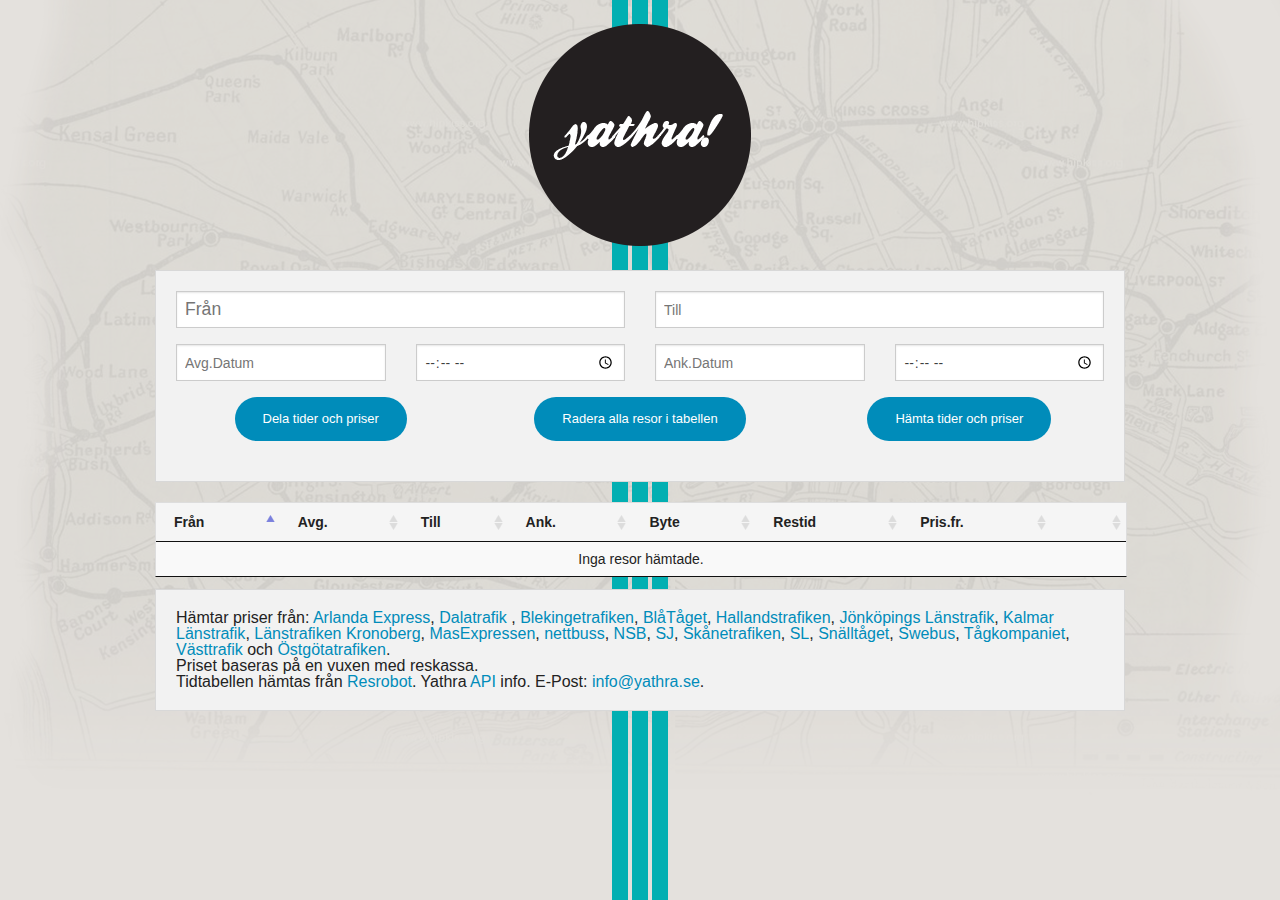
==== index.html @ bdf1a129 "preparation for main site" ====
<!DOCTYPE html>
<!--[if IE 8]> 				 <html class="no-js lt-ie9" lang="en"> <![endif]-->
<!--[if gt IE 8]><!--> <html class="no-js" lang="en" manifest="offline.php"> <!--<![endif]-->

<head>
	<meta charset="utf-8" />
	<meta name="viewport" content="width=device-width" />
  
  <script src="js/vendor/modernizr.js"></script>
  <script src="js/vendor/jquery.js"></script>
  <script src="js/vendor/jquery-ui.min.js"></script>
  <script src="js/vendor/fastclick.js"></script>
  <script src="js/ion.sound.min.js"></script>
  <script src="js/foundation.min.js"></script>
  <title>Yathra: Tidtabell med priser för hela Sverige.</title>
  <link rel="stylesheet" type="text/css" href="css/jquery.dataTables.css">
<!-- DataTables -->
<script type="text/javascript" charset="utf8" src="js/jquery.dataTables.js"></script>
<!-- DataTables, colReorder -->
<script type="text/javascript" charset="utf8" src="js/dataTables.colReorder.js"></script>
<link href='http://fonts.googleapis.com/css?family=Wellfleet' rel='stylesheet' type='text/css'>
<link rel="stylesheet" href="css/normalize.css" />
<link rel="stylesheet" href="css/foundation.css" />
<link rel="stylesheet" href="css/jquery-ui.min.css" />
<link rel="apple-touch-icon" href="/img/touchandoroid.png">
<link href="/img/touchandoroid.png" rel="apple-touch-icon-precomposed">
  
<style>
   .progress-label {
		float: left;
		margin-left: 45%;
		margin-top: 5px;
		font-weight: bold;
		text-shadow: 1px 1px 0 #fff;
	}
	
	body{
	  background-color: #e4e1dd; 
	  background-image: url('img/background.gif'), url('img/background2.png');
	  background-repeat: repeat-y, no-repeat;
	  background-position: center top;
	}

	.demoHeaders {
		margin-top: 2em;
	}
	#dialog-link {
		padding: .4em 1em .4em 20px;
		text-decoration: none;
		position: relative;
	}
	#dialog-link span.ui-icon {
		margin: 0 5px 0 0;
		position: absolute;
		left: .2em;
		top: 50%;
		margin-top: -8px;
	}
	#icons {
		margin: 0;
		padding: 0;
	}
	#icons li {
		margin: 2px;
		position: relative;
		padding: 4px 0;
		cursor: pointer;
		float: left;
		list-style: none;
	}
	#icons span.ui-icon {
		float: left;
		margin: 0 4px;
	}
	.fakewindowcontain .ui-widget-overlay {
		position: absolute;
	}
	
	.travelsegment {
		display: none;
	}
	
	a.kopa:link {
	  color: #00790e;
	}

	a.kopa:visited {
	  color: #00790e;
	}
	
	a.radera:link {
	  color: #7e1212;
	}

	a.radera:visited {
	  color: #7e1212;
	}	
	div.logotype {
	  padding: 24px;
	}
	</style>

</head>
<body onload="get_value();">
	<div class="row">
		<div class="large-12 columns text-center">
			<div class="logotype"><img src="img/logotype.png" alt="" /></div>
		</div>
	</div>
<!-- Sök - Inmatning START -->
	<div class="row">
		<div class="small-12 columns">
			<div class="panel">
					<form method="post" action="">
						<div class="row">
							<div class="large-6 columns">
								<div class="ui-widget">
								<div class="startIkon inputIcons">
								<input class="from" type="text" name="fromPlace" id="from" value="" placeholder="Från" x-webkit-speech /> 
								</div>
								</div>
							</div>
							<div class="large-6 columns">
								<div class="finishedIkon inputIcons">
								<input class="destination" type="text" name="destination" id="destination" value="" placeholder="Till" x-webkit-speech />
								</div>
							</div>
						</div>
						<div class="row">
							<div class="large-3 columns">
								<div class="dateIkon inputIcons">
									<input type="text" id="datepicker" placeholder="Avg.Datum" />
								</div>
							</div>
							<div class="large-3 columns">
								<div class="clockIkon inputIcons">
									<input type="time" id="timepicker" name="" value="" placeholder="Avg.Tid" />
								</div>
							</div>
							<div class="large-3 columns">
								<div class="dateIkon inputIcons">
									<input type="text" id="datepickera" placeholder="Ank.Datum" />
								</div>
							</div>
							<div class="large-3 columns">
								<div class="clockIkon inputIcons">
									<input type="time" id="timepickera" name="" value="" placeholder="Ank.Tid" />
								</div>
							</div>
						</div>
						<div class="row">
							<div class="large-4 columns text-center">
							    <div class="button small round" type="button" id="delalink" onclick="alert('Här är en url till dina resor: '+window.location)" >Dela tider och priser</div>
							</div>
							<div class="large-4 columns text-center">
							    <div class="button small round" type="button" id="clearbutton" onclick="$('#table_id').DataTable().clear();$('#table_id').DataTable().draw();" >Radera alla resor i tabellen</div>
							</div>
							<div class="large-4 columns text-center">
							    <div class="button small round" type="button" id="searchbutton">Hämta tider och priser</div>
							</div>

						</div>
					</form>
			</div>
		</div>
	</div>
	<div class="row">
	    <div class="large-12 columns">
		  <div class="panel callout text-center hide" id="progressbar" >
			Hämtar tider och priser...
		</div>
	    </div>
	</div>
<!-- Sök - Inmatning END -->
<!-- Result data - START -->
	<div class="row">
	    <div class="large-12 columns">
<table id="table_id" class="display">
    <thead>
        <tr>
            <th>Från</th>
            <th>Avg.</th>
            <th>Till</th>
            <th>Ank.</th>
            <th>Byte</th>
            <th>Restid</th>
            <th>Pris.fr.</th>
            <th>&nbsp;</th>
        </tr>
    </thead>
    <tbody id="alltrips">
    </tbody>
</table>
	      </div>
	</div>
<!-- Result data - END -->
<!-- Infotext - START -->
	<div class="row">	
		<div class="large-12 columns">
		      <div class="panel">
							Hämtar priser från: <a href="https://www.arlandaexpress.se">Arlanda Express</a>, 
												<a href="http://www.dalatrafik.se/">Dalatrafik </a>,
												<a href="http://www.blekingetrafiken.se/">Blekingetrafiken</a>,
												<a href="http://www.blataget.com">BlåTåget</a>, 
												<a href="http://www.hlt.se">Hallandstrafiken</a>,
												<a href="http://www.jlt.se">Jönköpings Länstrafik</a>,
												<a href="http://www.klt.se/">Kalmar Länstrafik</a>,
												<a href="http://www.lanstrafikenkron.se/">Länstrafiken Kronoberg</a>,
												<a href="http://www.masexpressen.se">MasExpressen</a>,
												<a href="http://www.nettbuss.se">nettbuss</a>, 
												<a href="http://www.nsb.no">NSB</a>,
												<a href="http://www.sj.se">SJ</a>,
												<a href="http://www.skanetrafiken.se">Skånetrafiken</a>, 
												<a href="http://www.sl.se">SL</a>,
												<a href="http://www.snalltaget.se">Snälltåget</a>,
												<a href="http://www.swebus.se">Swebus</a>,
												<a href="http://www.tagkompaniet.se/">Tågkompaniet</a>,
												<a href="http://www.vasttrafik.se">Västtrafik</a> och
												<a href="http://www.ostgotatrafiken.se">Östgötatrafiken</a>.<br /> 
							Priset baseras på en vuxen med reskassa. <br />
							Tidtabellen hämtas från <a href="http://www.resrobot.se">Resrobot</a>. Yathra <a href="http://www.trafiklab.se/projekt/yathra">API</a> info. E-Post: <a href="mailto:info@yathra.se">info@yathra.se</a>.
			</div>
		</div>
	</div>
<!-- Infotext - END -->


<div class="row hide">	
	<div class="large-12 columns">
		<div class="panel">
		    <div class="row">
		     <div class="large-2 columns startStation">
			    Varberg Station
			</div>
			<div class="large-2 columns tripDeparture">
			  Mån V31, 21 Jun 12:00
			</div>
			<div class="large-4 columns price">
			86.5 SEK Skånetrafiken<br />
			109 SEK SJ
			</div>	
			<div class="large-2 columns arrival">
			 Mån V31, 21 Jun 20:30 
			</div>
			<div class="large-2 columns endStation">
			Malmö Centralstation
			</div>
		    </div>
		    <div class="row">
			<div class="large-2 columns startStation">
			    Varberg Station
			</div>
			<div class="large-2 columns tripDeparture">
			  Mån V31, 21 Jun 12:00
			</div>
			<div class="large-2 columns product">
			Öresundståg
			</div>
			<div class="large-2 columns price">
			86.5 SEK Skånetrafiken<br />
			109 SEK SJ
			</div>	
			<div class="large-2 columns arrival">
			 Mån V31, 21 Jun 20:30 
			</div>
			<div class="large-2 columns endStation">
			Malmö Centralstation
			</div>
		</div>
	</div>
</div>		      

<script src="id-name-muni.js"></script>
<script src="lanid-kommunid.js"></script>

<script type="text/javascript">
		var avgnr = 0;
		for (var i = 0; i < allastationer.length; i++){
			var ut = allastationer.length-i-1;
			allastationer[ut].label = allastationer[i].n;
			allastationer[ut].value = allastationer[i].i;
			var tempscb = "0"+allastationer[i].m;
			allastationer[ut].scbid = tempscb.substr(tempscb.length - 4);
		}
		var rader = 0;
		var toString;
		var fromString;
		
		CreateTrip = function(trip,currentTrip)
		{
			var priceone;
			var startDeparture;
			var endarrival;
			var firstSegment;
			var lastSegment;
			var segmentLength = 0;
			var byten = trip.segment.length;
			byten = byten - 1;
			segmentLength = trip.segment.length;
			firstSegment = trip.segment[0];
			startDeparture = trip.segment[0].departure.datetime;
			endarrival = trip.segment[trip.segment.length-1].arrival.datetime;
			lastSegment = trip.segment[trip.segment.length-1];
		
			if(byten > 0 ){
			priceone = firstSegment.lowestpriceseller.name +':'+ firstSegment.lowestprice +' SEK';
			}
			else {
			priceone = "";
			}
			if(firstSegment.segmentid.mot.type == "G")
			{
			carrier = new Object();
			carrier.name =  "Gå";
			firstSegment.segmentid.carrier = carrier;}
			
			var stations = '<div class="row"><div class="large-12 columns text-center"><h2>Reseinformation</h2></div></div>\
			<div class="row">\
		     <div class="large-2 columns startStation">\
			    <a href="http://stinsen.yathra.se/#'+firstSegment.departure.location.id+'" target="_blank">' + firstSegment.departure.location.name + '</a>\
			</div>\
			<div class="large-2 columns tripDeparture">\
			'+firstSegment.departure.datetime.substring(11)+'\
			</div>\
			<div class="large-4 columns price text-center">\
			'+trip.sellername+' <a href="'+trip.url +'" target="_blank">'+ trip.price +' SEK</a>\
			</div>\
			<div class="large-2 columns arrival">\
			'+lastSegment.arrival.datetime.substring(11)+'\
			</div>\
			<div class="large-2 columns endStation">\
			<a href="http://stinsen.yathra.se/#' + lastSegment.arrival.location.id + '" target="_blank">' + lastSegment.arrival.location.name + '</a>\
			</div>\
		    </div><div class="row"><div class="large-2 columns startStation">&nbsp;</div></div>\
		    <div class="row"><div class="large-12 columns"><h3>Resrutt:</h3></div></div>\
		    <div class="row"><div class="large-2 columns startStation">&nbsp;</div></div>';
		    
		    stations = stations + '<div class="row">\
			<div class="large-2 columns startStation">\
			Från:\
			</div>\
			<div class="large-2 columns tripDeparture">\
			 Avgång:\
			</div>\
			<div class="large-2 columns product">\
			Transportmedel:\
			</div>\
			<div class="large-2 columns price">\
			Priser:\
			</div>	\
			<div class="large-2 columns arrival">\
			Ankomst:\
			</div>\
			<div class="large-2 columns endStation">\
			Till:\
			</div>\
		</div><div class="row"><div class="large-2 columns startStation">&nbsp;</div></div>';
		    
			for(var i = 0;i < segmentLength;i++)
			{
			if(trip.segment[i].segmentid.mot.type == "G")
			{
			carrier = new Object();
			carrier.name =  "Gå";
			trip.segment[i].segmentid.carrier = carrier;
			}
			
			stations = stations + '<div class="row">\
			<div class="large-2 columns startStation">\
			    <a href="http://stinsen.yathra.se/#'+trip.segment[i].departure.location.id+'" target="_blank">' + trip.segment[i].departure.location.name + '</a>\
			</div>\
			<div class="large-2 columns tripDeparture">\
			 '+trip.segment[i].departure.datetime.substring(11)+'\
			</div>\
			<div class="large-2 columns product">\
			'+ trip.segment[i].segmentid.carrier.name +'\
			</div>\
			<div class="large-2 columns price">\
			<a href="'+trip.segment[i].lowestpriceseller.url +'" target="_blank">'+ trip.segment[i].lowestpriceseller.name +':'+ trip.segment[i].lowestprice +' SEK</a>\
			</div>	\
			<div class="large-2 columns arrival">\
			 '+trip.segment[i].arrival.datetime.substring(11)+' \
			</div>\
			<div class="large-2 columns endStation">\
			<a href="http://stinsen.yathra.se/#'+trip.segment[i].arrival.location.id+'" target="_blank">' + trip.segment[i].arrival.location.name + '</a>\
			</div>\
		</div><div class="row"><div class="large-2 columns startStation">&nbsp;</div></div>';
			}

			rader++;
			
			var modalid = 'myModalID'+Math.random();
			modalid = modalid.replace('.','');
	$('#table_id').DataTable().row.add( [
            fromString ,
            startDeparture,
            toString,
            endarrival,
            byten,
            trip.traveltimetotal,
            trip.price,
            '<a href="'+trip.url +'" target="_blank" class="kopa">Köp</a>\
            <a href="javascript:void(0)" onclick="$(\'#'+modalid+'\').foundation(\'reveal\', \'open\');">Visa</a>\
            <a class="delete radera" href="javascript:void(0)">Radera</a> \
            <div id="'+modalid+'" class="reveal-modal" data-reveal> '+stations+' <a class="close-reveal-modal">&#215;</a></div>'
        ] ).draw();
		};
		
	
	    

		$("#searchbutton").click(function() {
		document.title = "Yathra: " + fromString + " -> " + toString;
		 $("#progressbar").show();
		 
		 var query = "avgnr="+avgnr+"&from=" + fromValue + "&to=" + toValue + "&departureDate=" + encodeURI($('#datepicker').val()) + "&departureTime=" + $('#timepicker').val()+ "&arrivalDate=" + encodeURI($('#datepickera').val()) + "&arrivalTime=" + $('#timepickera').val();
		
		$('#delalink').attr("href", 'mailto:?subject=Resa från ' + fromString + ' till ' + toString + ' - '+$('#datepicker').val()+'&body=Länk till resan http://www.yathra.se/#'+query.split('&').join('%26')); 
			window.location.hash = query;
			
		  $.get("finder.php", query)
			.done(function(data)
			{
				end = false;
				$("#progressbar").hide();
				$.ionSound.play("water_droplet");
				tripData = data;
				avgnr = avgnr + 1;
				try {
				data = tripData.error;
				if(data.length > 4){
				  alert(tripData.error);
				  avgnr = 0;
				}
				}
				catch(e){
				  CreateTrip(tripData.timetableresult.ttitem[0],0);
				  $("#searchbutton").click();
				}
				

			});
		});
		
		var fromValue;
		var toValue;
		
		
		var fromnames = [];
		var destinationnames = [];
		var fromIds = [];
		var destinationids = [];
		var fromAutoCompleted = false;
		var toAutoCompleted = false;
		
		$("#datepicker").datepicker({ dateFormat: 'yy-mm-dd',numberOfMonths: 3, minDate: -0, maxDate: +60, showWeek: true, firstDay: 1});
		$("#datepickera").datepicker({ dateFormat: 'yy-mm-dd',numberOfMonths: 3, minDate: -0, maxDate: +60, showWeek: true, firstDay: 1});
		
		
		$( "#from" ).autocomplete({
      minLength: 2,
      source: function(request, response) {
        var results = $.ui.autocomplete.filter(allastationer, request.term);

        response(results.slice(0, 10));
    },
      focus: function( event, ui ) {
        $( "#from" ).val( ui.item.label );
        return false;
      },
      select: function( event, ui ) {
        $( "#from" ).val( ui.item.label );
        fromValue = ui.item.value;
        fromString = ui.item.label;
        return false;
      }
    })
    .data( "ui-autocomplete" )._renderItem = function( ul, item ) {
      return $( "<li>" )
        .append( "<a><b>" + item.label + "</b><br>" + kommun[item.scbid] + ", " + lan[item.scbid.substr(0,2)]+ "</a>" )
        .appendTo( ul );
    };
    
    $( "#destination" ).autocomplete({
      minLength: 2,
      source: function(request, response) {
        var results = $.ui.autocomplete.filter(allastationer, request.term);

        response(results.slice(0, 10));
    },
      focus: function( event, ui ) {
        $( "#destination" ).val( ui.item.label );
        return false;
      },
      select: function( event, ui ) {
        $( "#destination" ).val( ui.item.label );
        toValue = ui.item.value;
        toString = ui.item.label;
        return false;
      }
    })
    .data( "ui-autocomplete" )._renderItem = function( ul, item ) {
      return $( "<li>" )
        .append( "<a><b>" + item.label + "</b><br>" + kommun[item.scbid] + ", " + lan[item.scbid.substr(0,2)]+ "</a>" )
        .appendTo( ul );
    };
    
		function get_value(){
			var urldelar = decodeURIComponent(window.location).split("#");
			_GET = new Array();
			if (urldelar[1] != undefined){
				urldelar = urldelar[1].split("&");
				for (var i=0;i<urldelar.length;i++){
   					 var pair = urldelar[i].split("=");
      					_GET[pair[0]] = pair[1];
    				}
			}
			
			$("#datepicker").val(_GET["departureDate"]);
			$("#timepicker").val(_GET["departureTime"]);
			$("#datepickera").val(_GET["arrivalDate"]);
			$("#timepickera").val(_GET["arrivalTime"]);

			var firstdone = false;
			var secondone = false;
			fromValue = _GET["from"];
			toValue = _GET["to"];
			
			for (var i = 0; i < allastationer.length; i++){
				if(allastationer[i].value == _GET["from"]){
					$("#from").val(allastationer[i].label);
					fromString=allastationer[i].label;
					firstdone = true;
				}
				if(allastationer[i].value == _GET["to"]){
					$("#destination").val(allastationer[i].label);
					toString = allastationer[i].label;
					secondone = true;
				}
			}
			if(firstdone ==  true && secondone == true){
				$("#searchbutton").click();
			}			
		}
    $(document).foundation();
var svar_table = $('#table_id').DataTable( {
      paging: false,
      searching: false, 
      language: {
        info: "",
        infoEmpty:"",
        zeroRecords:"Inga resor hämtade."}
        }
	);
svar_table.page.len( -1 ).draw();
new $.fn.dataTable.ColReorder( svar_table );

svar_table.on( 'click', 'a.delete', function () {
    $('#table_id').DataTable()
        .row( $(this).parents('tr') )
        .remove()
        .draw();
} );

// implement JSON.stringify serialization
JSON.stringify = JSON.stringify || function (obj) {

	var t = typeof (obj);
	if (t != "object" || obj === null) {

		// simple data type
		if (t == "string") obj = '"'+obj+'"';
		return String(obj);

	}
	else {

		// recurse array or object
		var n, v, json = [], arr = (obj && obj.constructor == Array);

		for (n in obj) {
			v = obj[n]; t = typeof(v);

			if (t == "string") v = '"'+v+'"';
			else if (t == "object" && v !== null) v = JSON.stringify(v);

			json.push((arr ? "" : '"' + n + '":') + String(v));
		}

		return (arr ? "[" : "{") + String(json) + (arr ? "]" : "}");
	}
};

// Start sound
        $.ionSound({
            sounds: [
                "water_droplet"
            ],
            path: "sounds/",
            multiPlay: true,
            volume: "1.0"
        });

</script>


</body>
</html>
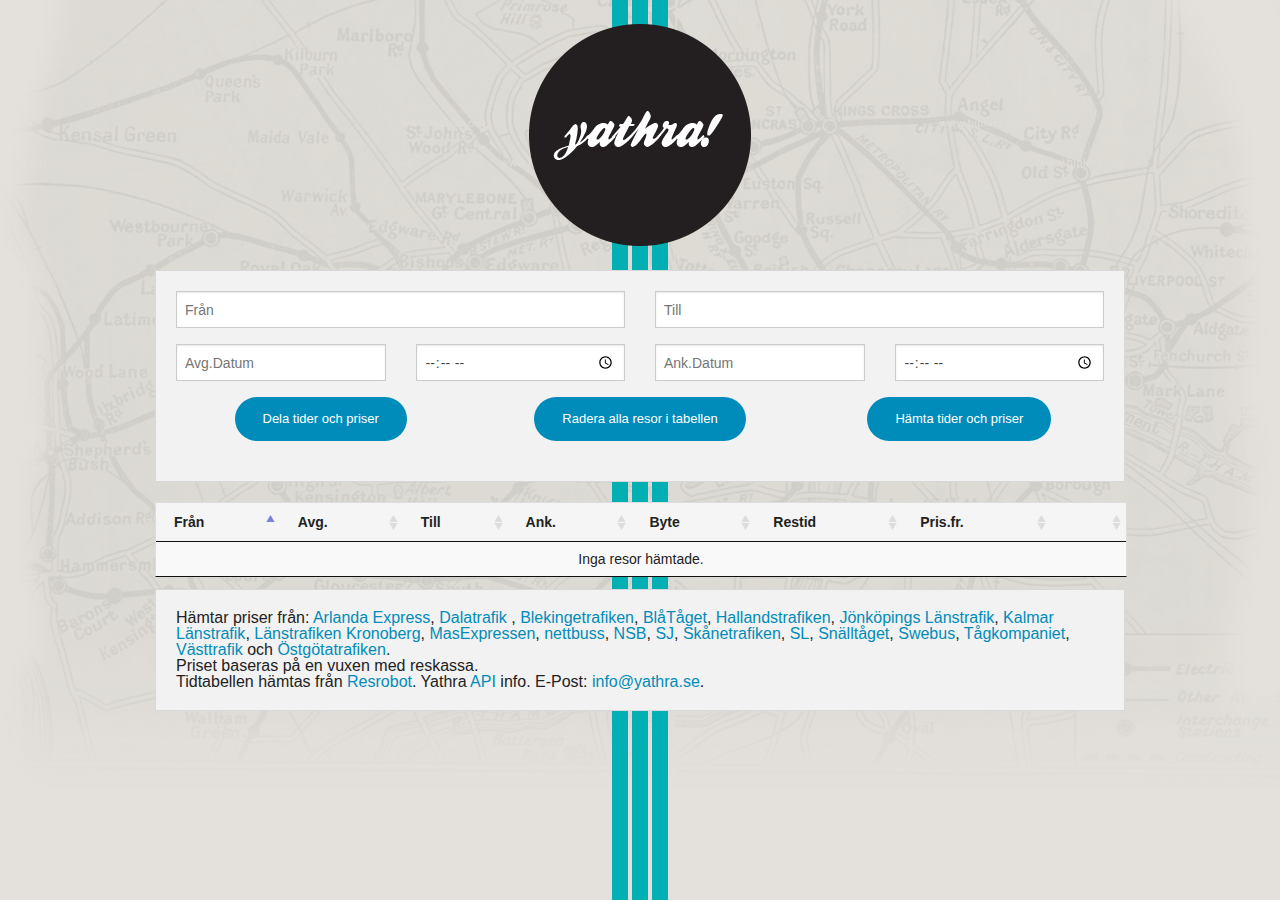
==== commit 1f094e50: "removed old stuff" ====
--- a/index.html
+++ b/index.html
@@ -1,6 +1,6 @@
 <!DOCTYPE html>
 <!--[if IE 8]> 				 <html class="no-js lt-ie9" lang="en"> <![endif]-->
-<!--[if gt IE 8]><!--> <html class="no-js" lang="en" manifest="offline.php"> <!--<![endif]-->
+<!--[if gt IE 8]><!--><html class="no-js" lang="en" manifest="offline.php"> <!--<![endif]-->
 
 <head>
 	<meta charset="utf-8" />
@@ -18,7 +18,6 @@
 <script type="text/javascript" charset="utf8" src="js/jquery.dataTables.js"></script>
 <!-- DataTables, colReorder -->
 <script type="text/javascript" charset="utf8" src="js/dataTables.colReorder.js"></script>
-<link href='http://fonts.googleapis.com/css?family=Wellfleet' rel='stylesheet' type='text/css'>
 <link rel="stylesheet" href="css/normalize.css" />
 <link rel="stylesheet" href="css/foundation.css" />
 <link rel="stylesheet" href="css/jquery-ui.min.css" />
@@ -114,38 +113,24 @@
 					<form method="post" action="">
 						<div class="row">
 							<div class="large-6 columns">
-								<div class="ui-widget">
-								<div class="startIkon inputIcons">
 								<input class="from" type="text" name="fromPlace" id="from" value="" placeholder="Från" x-webkit-speech /> 
-								</div>
-								</div>
 							</div>
 							<div class="large-6 columns">
-								<div class="finishedIkon inputIcons">
 								<input class="destination" type="text" name="destination" id="destination" value="" placeholder="Till" x-webkit-speech />
-								</div>
 							</div>
 						</div>
 						<div class="row">
 							<div class="large-3 columns">
-								<div class="dateIkon inputIcons">
 									<input type="text" id="datepicker" placeholder="Avg.Datum" />
-								</div>
 							</div>
 							<div class="large-3 columns">
-								<div class="clockIkon inputIcons">
 									<input type="time" id="timepicker" name="" value="" placeholder="Avg.Tid" />
-								</div>
 							</div>
 							<div class="large-3 columns">
-								<div class="dateIkon inputIcons">
 									<input type="text" id="datepickera" placeholder="Ank.Datum" />
-								</div>
 							</div>
 							<div class="large-3 columns">
-								<div class="clockIkon inputIcons">
 									<input type="time" id="timepickera" name="" value="" placeholder="Ank.Tid" />
-								</div>
 							</div>
 						</div>
 						<div class="row">
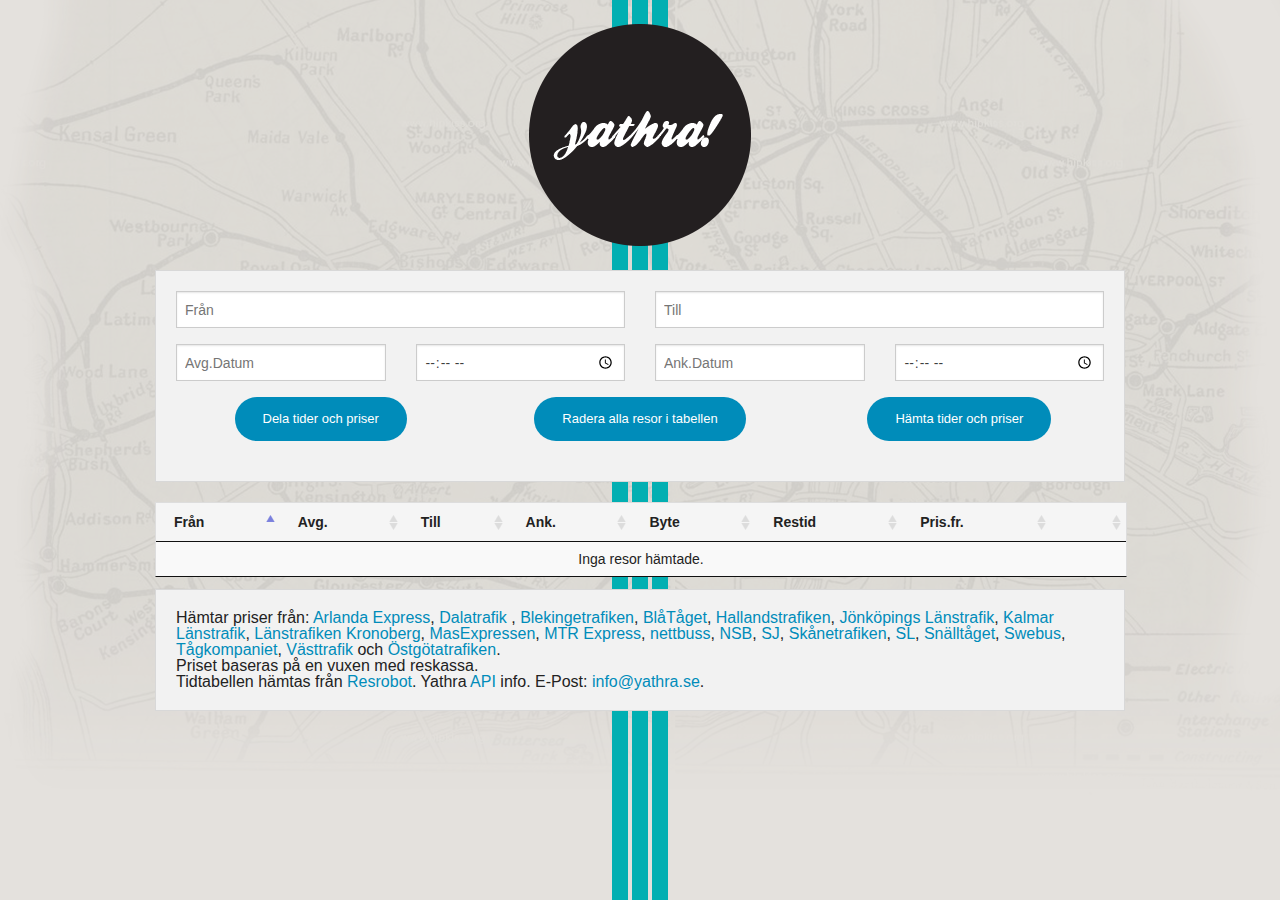
==== commit 85733a62: "added MTR express" ====
--- a/index.html
+++ b/index.html
@@ -25,12 +25,9 @@
 <link href="/img/touchandoroid.png" rel="apple-touch-icon-precomposed">
   
 <style>
-   .progress-label {
-		float: left;
-		margin-left: 45%;
-		margin-top: 5px;
-		font-weight: bold;
-		text-shadow: 1px 1px 0 #fff;
+
+	.ui-menu-item {
+		font-size: 8pt;
 	}
 	
 	body{
@@ -43,37 +40,6 @@
 	.demoHeaders {
 		margin-top: 2em;
 	}
-	#dialog-link {
-		padding: .4em 1em .4em 20px;
-		text-decoration: none;
-		position: relative;
-	}
-	#dialog-link span.ui-icon {
-		margin: 0 5px 0 0;
-		position: absolute;
-		left: .2em;
-		top: 50%;
-		margin-top: -8px;
-	}
-	#icons {
-		margin: 0;
-		padding: 0;
-	}
-	#icons li {
-		margin: 2px;
-		position: relative;
-		padding: 4px 0;
-		cursor: pointer;
-		float: left;
-		list-style: none;
-	}
-	#icons span.ui-icon {
-		float: left;
-		margin: 0 4px;
-	}
-	.fakewindowcontain .ui-widget-overlay {
-		position: absolute;
-	}
 	
 	.travelsegment {
 		display: none;
@@ -94,9 +60,11 @@
 	a.radera:visited {
 	  color: #7e1212;
 	}	
+	
 	div.logotype {
 	  padding: 24px;
 	}
+	
 	</style>
 
 </head>
@@ -192,6 +160,7 @@
 												<a href="http://www.klt.se/">Kalmar Länstrafik</a>,
 												<a href="http://www.lanstrafikenkron.se/">Länstrafiken Kronoberg</a>,
 												<a href="http://www.masexpressen.se">MasExpressen</a>,
+												<a href="http://www.mtrexpress.se">MTR Express</a>,
 												<a href="http://www.nettbuss.se">nettbuss</a>, 
 												<a href="http://www.nsb.no">NSB</a>,
 												<a href="http://www.sj.se">SJ</a>,
@@ -286,6 +255,10 @@
 			startDeparture = trip.segment[0].departure.datetime;
 			endarrival = trip.segment[trip.segment.length-1].arrival.datetime;
 			lastSegment = trip.segment[trip.segment.length-1];
+			
+			if(firstSegment.lowestprice == "13371337"){
+				firstSegment.lowestprice = "-";
+			}
 		
 			if(byten > 0 ){
 			priceone = firstSegment.lowestpriceseller.name +':'+ firstSegment.lowestprice +' SEK';
@@ -298,6 +271,10 @@
 			carrier = new Object();
 			carrier.name =  "Gå";
 			firstSegment.segmentid.carrier = carrier;}
+			
+			if(trip.price == "13371337"){
+				trip.price = "-";
+			}
 			
 			var stations = '<div class="row"><div class="large-12 columns text-center"><h2>Reseinformation</h2></div></div>\
 			<div class="row">\
@@ -345,10 +322,15 @@
 			{
 			if(trip.segment[i].segmentid.mot.type == "G")
 			{
-			carrier = new Object();
-			carrier.name =  "Gå";
-			trip.segment[i].segmentid.carrier = carrier;
-			}
+				carrier = new Object();
+				carrier.name =  "Du";
+				carrier.number =  "-"
+				trip.segment[i].segmentid.carrier = carrier;
+			}
+			if(trip.segment[i].lowestprice == "13371337"){
+				trip.segment[i].lowestprice = "-";
+			}
+			 
 			
 			stations = stations + '<div class="row">\
 			<div class="large-2 columns startStation">\
@@ -358,10 +340,10 @@
 			 '+trip.segment[i].departure.datetime.substring(11)+'\
 			</div>\
 			<div class="large-2 columns product">\
-			'+ trip.segment[i].segmentid.carrier.name +'\
+			'+ trip.segment[i].segmentid.carrier.name +', '+trip.segment[i].segmentid.mot.text+', '+trip.segment[i].segmentid.carrier.number+'\
 			</div>\
 			<div class="large-2 columns price">\
-			<a href="'+trip.segment[i].lowestpriceseller.url +'" target="_blank">'+ trip.segment[i].lowestpriceseller.name +':'+ trip.segment[i].lowestprice +' SEK</a>\
+			<a href="'+trip.segment[i].lowestpriceseller.url +'" target="_blank">'+ trip.segment[i].lowestpriceseller.name +' '+ trip.segment[i].lowestprice +'&nbsp;SEK</a>\
 			</div>	\
 			<div class="large-2 columns arrival">\
 			 '+trip.segment[i].arrival.datetime.substring(11)+' \
@@ -376,6 +358,10 @@
 			
 			var modalid = 'myModalID'+Math.random();
 			modalid = modalid.replace('.','');
+	
+	if(trip.price=="13371337"){
+		trip.price=="-";
+	}
 	$('#table_id').DataTable().row.add( [
             fromString ,
             startDeparture,
@@ -419,8 +405,13 @@
 				}
 				}
 				catch(e){
+				  try{
 				  CreateTrip(tripData.timetableresult.ttitem[0],0);
 				  $("#searchbutton").click();
+				  }
+				  catch(e){
+				  	window.alert('Tekniskt Fel, kontakta info@yathra.se');
+				  }
 				}
 				
 
